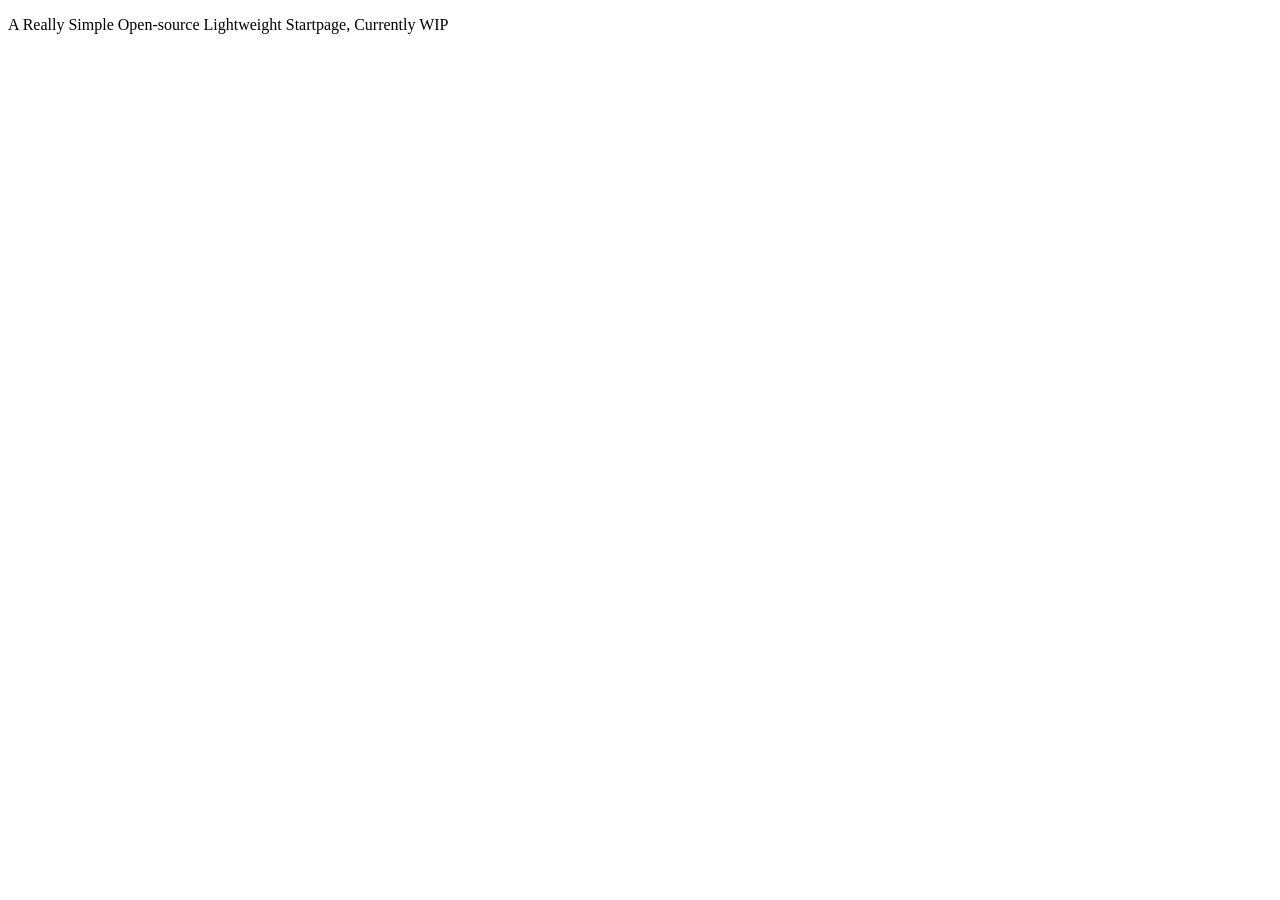
==== index.html @ b706313d "First Commit" ====
<!DOCTYPE html>
<html lang=en>
<head>
    <meta charset="UTF-8">
    <meta name="viewport" content="width=device-width, initial-scale=1.0">
    <title>Startpage Lite</title>
</head>
<body>
    <p>A Really Simple Open-source Lightweight Startpage, Currently WIP</p>
</body>
</html>
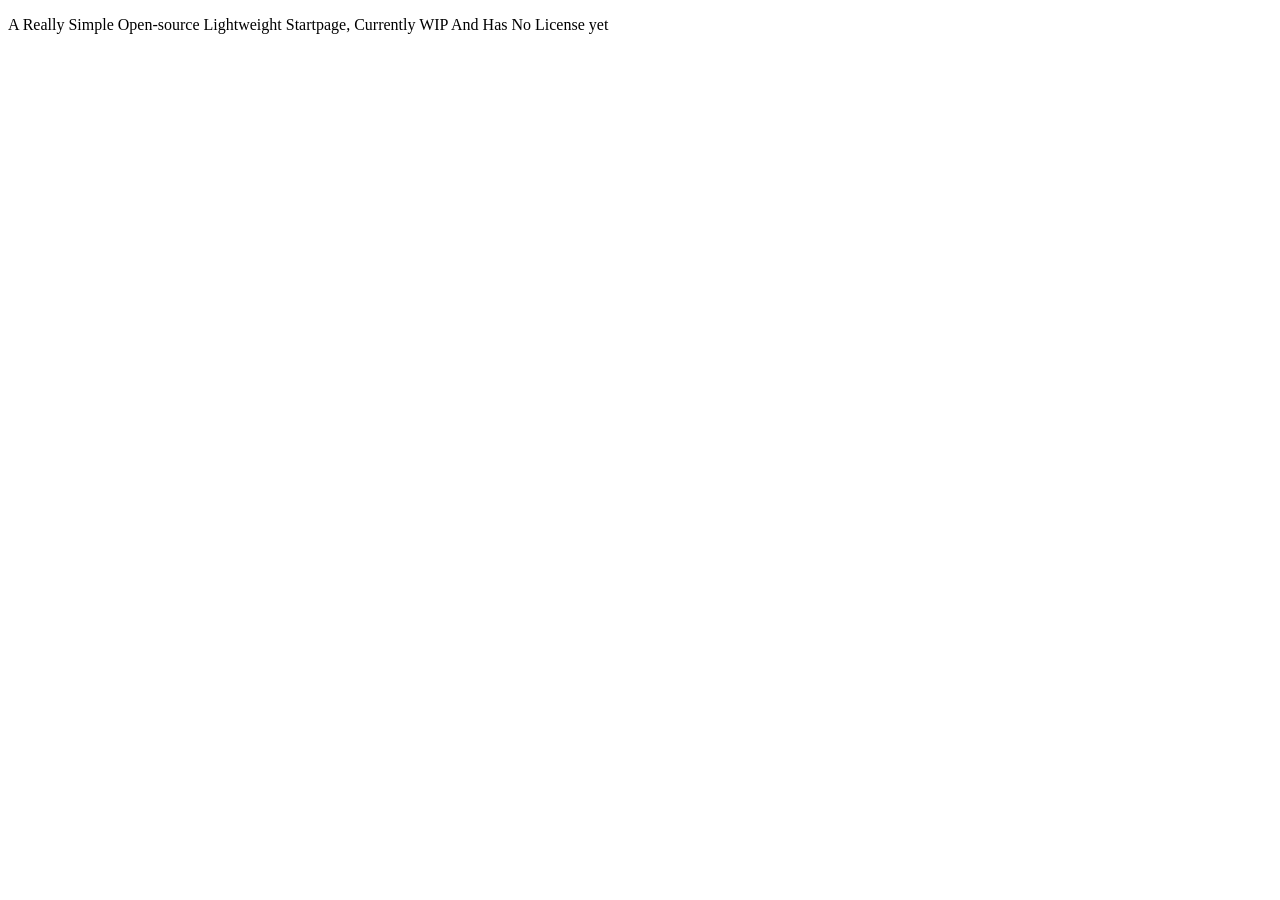
==== commit 4aa4c928: "Update" ====
--- a/index.html
+++ b/index.html
@@ -6,6 +6,6 @@
     <title>Startpage Lite</title>
 </head>
 <body>
-    <p>A Really Simple Open-source Lightweight Startpage, Currently WIP</p>
+    <p>A Really Simple Open-source Lightweight Startpage, Currently WIP And Has No License yet</p>
 </body>
 </html>
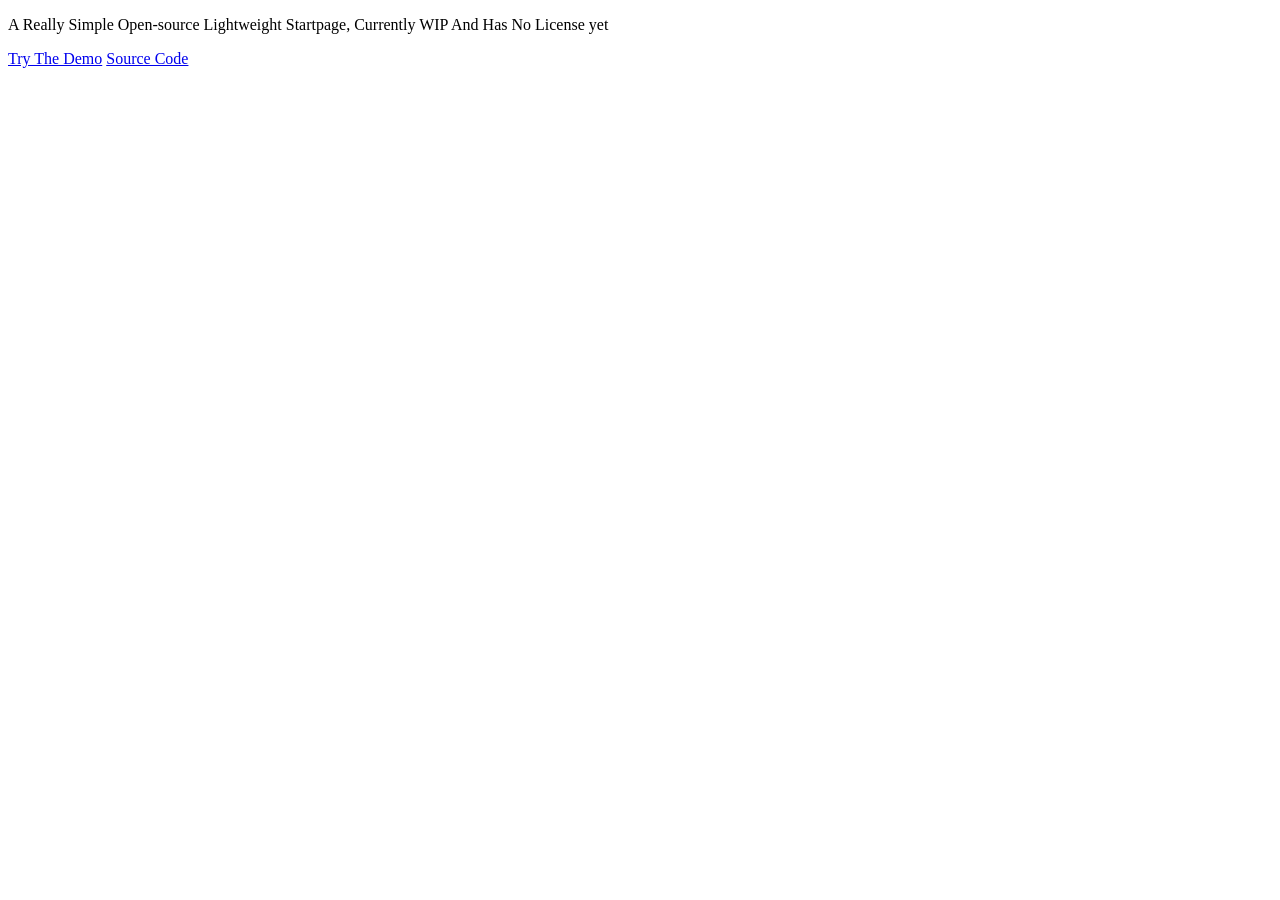
==== commit 8280fd03: "Update index.html" ====
--- a/index.html
+++ b/index.html
@@ -7,5 +7,7 @@
 </head>
 <body>
     <p>A Really Simple Open-source Lightweight Startpage, Currently WIP And Has No License yet</p>
+    <a href="/Demo">Try The Demo</a>
+    <a href="https://github.com/ikkqqstudio/Startpage-lite/">Source Code</a>
 </body>
-</html>+</html>
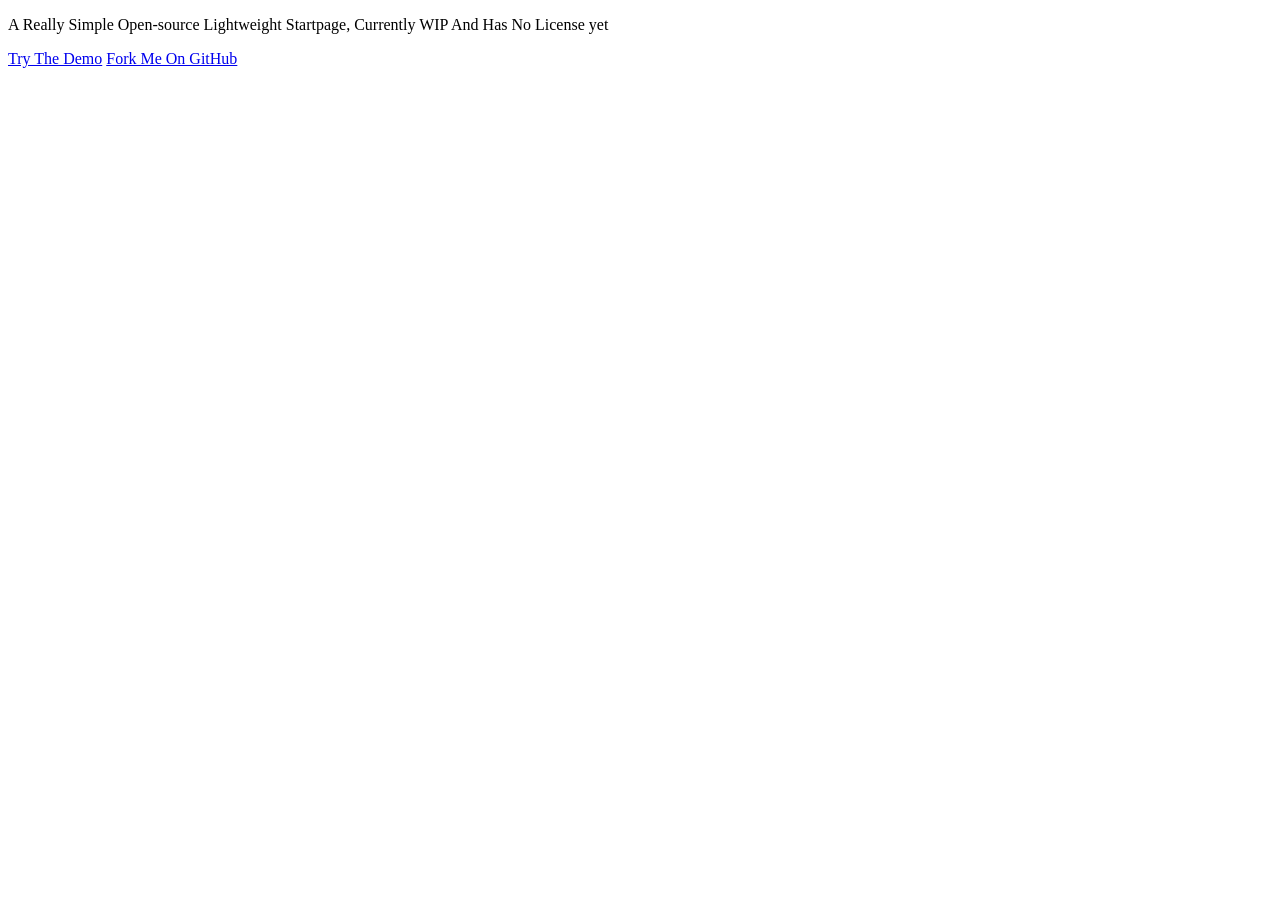
==== commit 4c768555: "Update index.html" ====
--- a/index.html
+++ b/index.html
@@ -7,7 +7,7 @@
 </head>
 <body>
     <p>A Really Simple Open-source Lightweight Startpage, Currently WIP And Has No License yet</p>
-    <a href="/Demo">Try The Demo</a>
-    <a href="https://github.com/ikkqqstudio/Startpage-lite/">Source Code</a>
+    <a href="https://ikkqqstudio.github.io/Startpage-lite/Demo/">Try The Demo</a>
+    <a href="https://github.com/ikkqqstudio/Startpage-lite/">Fork Me On GitHub</a>
 </body>
 </html>
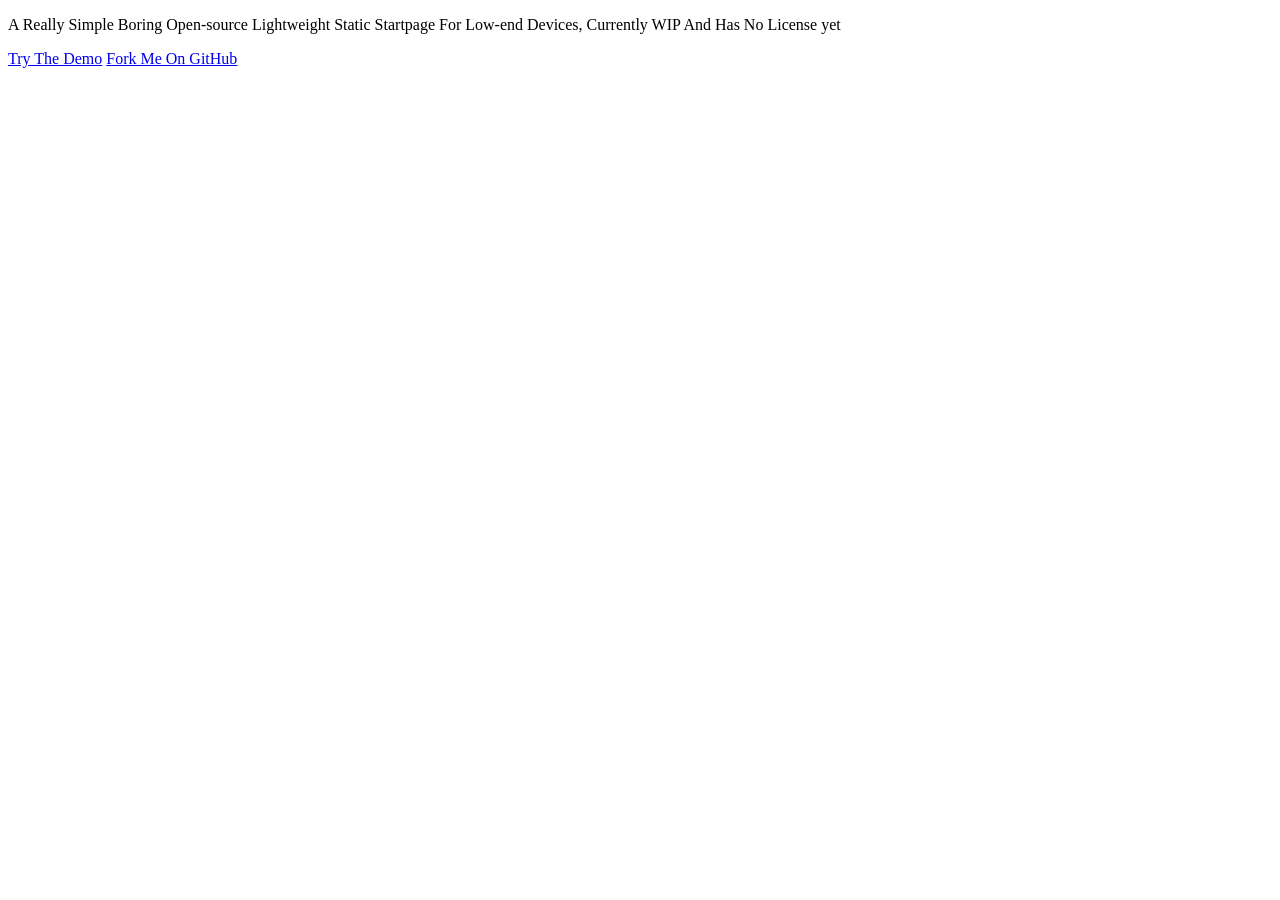
==== commit 9180360d: "Update index.html" ====
--- a/index.html
+++ b/index.html
@@ -6,7 +6,7 @@
     <title>Startpage Lite</title>
 </head>
 <body>
-    <p>A Really Simple Open-source Lightweight Startpage, Currently WIP And Has No License yet</p>
+    <p>A Really Simple Boring Open-source Lightweight Static Startpage For Low-end Devices, Currently WIP And Has No License yet</p>
     <a href="https://ikkqqstudio.github.io/Startpage-lite/Demo/">Try The Demo</a>
     <a href="https://github.com/ikkqqstudio/Startpage-lite/">Fork Me On GitHub</a>
 </body>
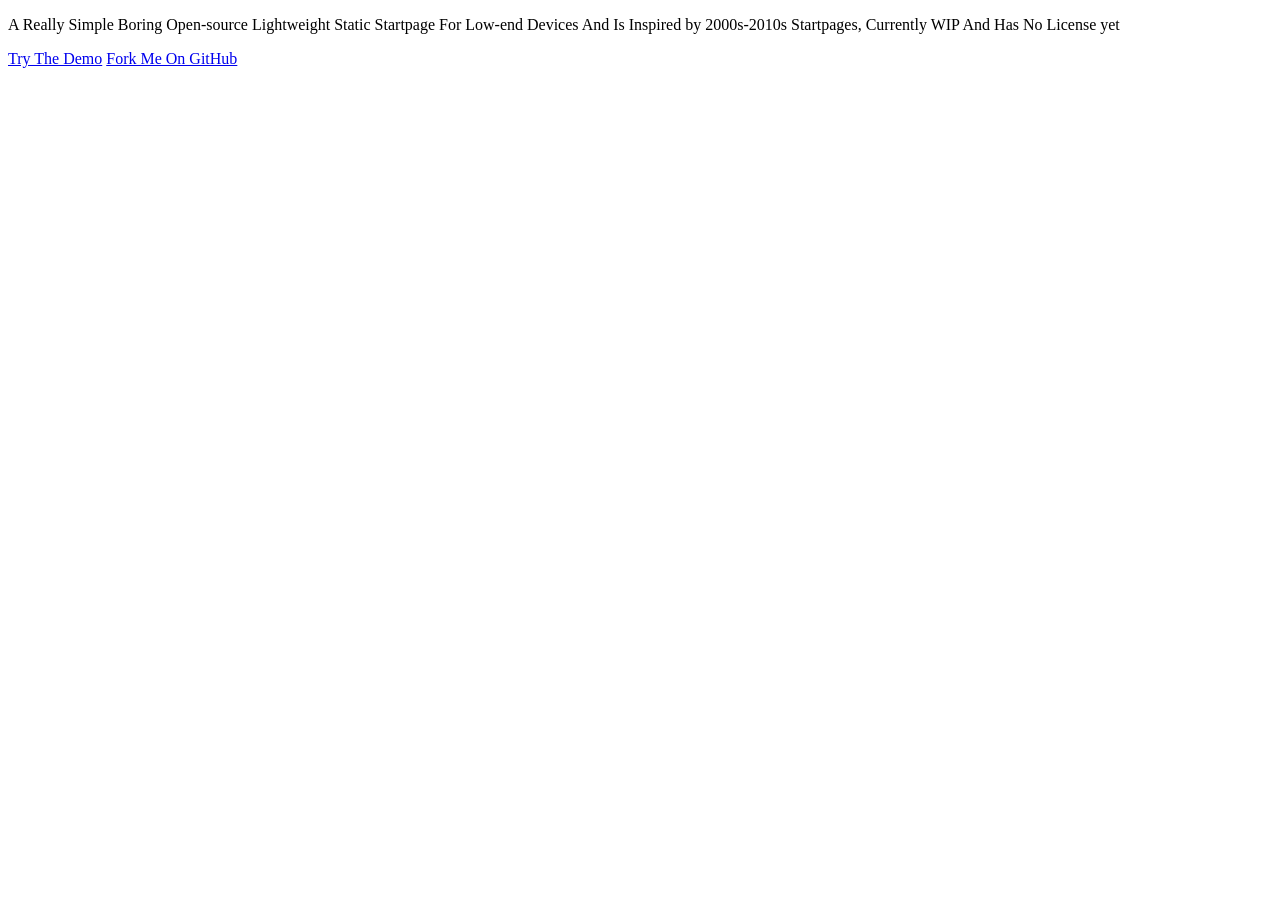
==== commit 1f2e40cf: "Update index.html" ====
--- a/index.html
+++ b/index.html
@@ -6,7 +6,7 @@
     <title>Startpage Lite</title>
 </head>
 <body>
-    <p>A Really Simple Boring Open-source Lightweight Static Startpage For Low-end Devices, Currently WIP And Has No License yet</p>
+    <p>A Really Simple Boring Open-source Lightweight Static Startpage For Low-end Devices And Is Inspired by 2000s-2010s Startpages, Currently WIP And Has No License yet</p>
     <a href="https://ikkqqstudio.github.io/Startpage-lite/Demo/">Try The Demo</a>
     <a href="https://github.com/ikkqqstudio/Startpage-lite/">Fork Me On GitHub</a>
 </body>
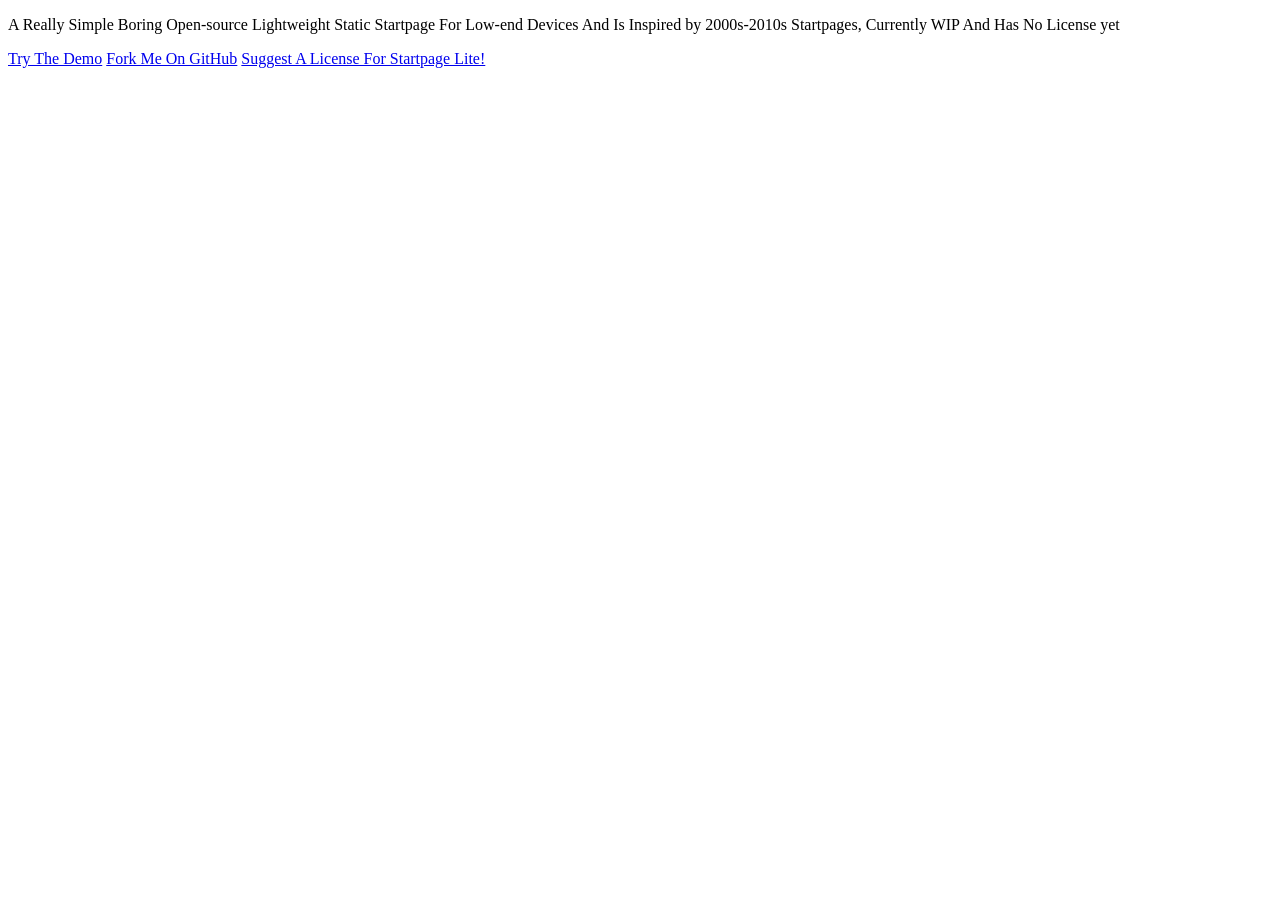
==== commit 5201fc5d: "Update index.html" ====
--- a/index.html
+++ b/index.html
@@ -9,5 +9,6 @@
     <p>A Really Simple Boring Open-source Lightweight Static Startpage For Low-end Devices And Is Inspired by 2000s-2010s Startpages, Currently WIP And Has No License yet</p>
     <a href="https://ikkqqstudio.github.io/Startpage-lite/Demo/">Try The Demo</a>
     <a href="https://github.com/ikkqqstudio/Startpage-lite/">Fork Me On GitHub</a>
+    <a href="https://github.com/ikkqqstudio/Startpage-lite/discussions/1">Suggest A License For Startpage Lite!</a>
 </body>
 </html>
